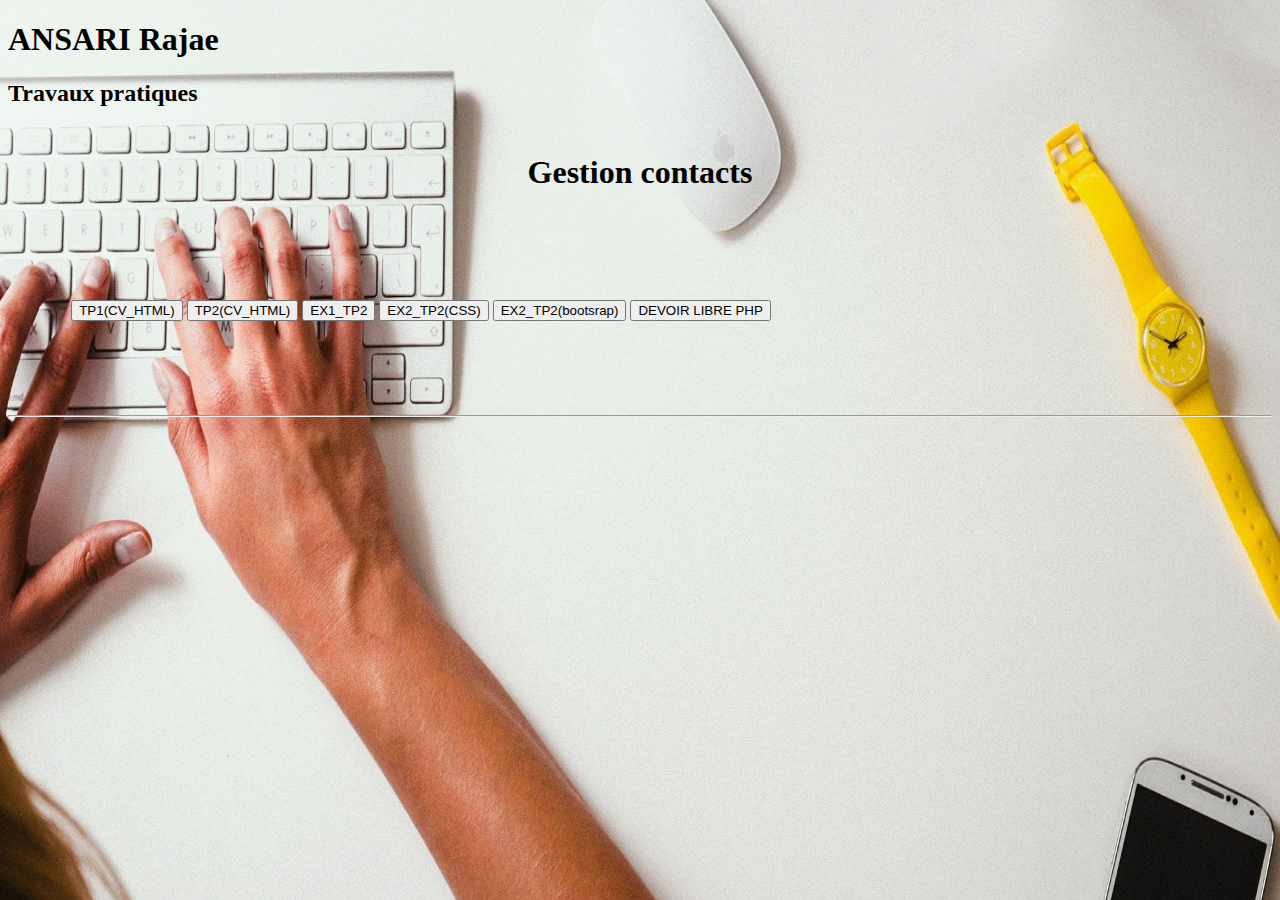
==== index.html @ 6051a42d "Update index.html" ====
<!DOCTYPE html>
<html lang="en" dir="ltr">
  <head>
    <meta charset="utf-8">
    <meta http-equiv="X-UA-Compatible" content="IE=edge">
    <meta name="viewport" content="width=device-width, initial-scale=1.0">
   
<link href="https://cdn.jsdelivr.net/npm/bootstrap@5.0.1/dist/css/bootstrap.min.css" rel="stylesheet" integrity="sha384-+0n0xVW2eSR5OomGNYDnhzAbDsOXxcvSN1TPprVMTNDbiYZCxYbOOl7+AMvyTG2x" crossorigin="anonymous">
    <title>Document</title>
    <title>ANSARI Rajae</title>
  </head>
  <body>
   <style>
body {
  background-image: url('github.jpg');
  background-repeat: no-repeat;
  background-attachment: fixed;
  background-size: 100% 100%;
}
</style>
   <h1>ANSARI Rajae </h1>
    <h2>Travaux pratiques  </h2>
<h1 style="text-align: center; padding:2%;">Gestion contacts</h1>
<form >
<div class="d-grid gab-2 justify-content-center" style="padding:5%;">
<button style=" margin-bottom:2%" onclick="location.href='cv.html';" type="button" class="btn btn-primary btn-lg btn-block bg-dar" >TP1(CV_HTML)</button>
<button style=" margin-bottom:2%" onclick="location.href='CVcss.html';" type="button" class="btn btn-primary btn-lg btn-block">TP2(CV_HTML)</button>
<button style=" margin-bottom:2%" onclick="location.href='ex1css.html';" type="button" class="btn btn-primary btn-lg btn-block"> EX1_TP2</button>
<button style=" margin-bottom:2%" onclick="location.href='ex2_2css.html';" type="button" class="btn btn-primary btn-lg btn-block"> EX2_TP2(CSS)</button>
  <button style=" margin-bottom:2%" onclick="location.href='ex2_boot.html';" type="button" class="btn btn-primary btn-lg btn-block"> EX2_TP2(bootsrap)</button>
  <button style=" margin-bottom:2%" onclick="location.href='ex2_2css.html';" type="button" class="btn btn-primary btn-lg btn-block"> DEVOIR LIBRE PHP</button>
</div>
</form>
    <hr>
 
    
    

  </body>
</html>
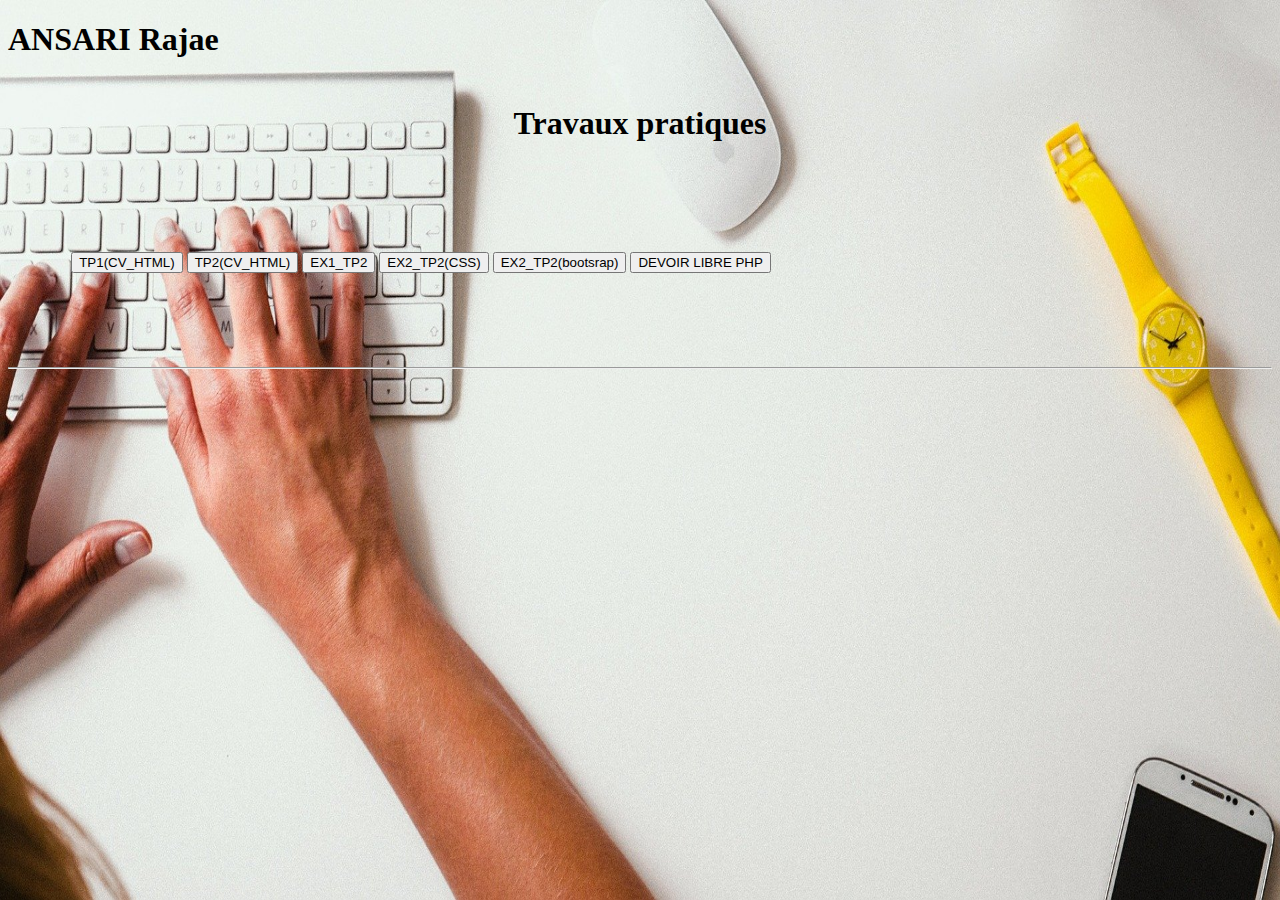
==== commit fd5db8cb: "Update index.html" ====
--- a/index.html
+++ b/index.html
@@ -19,8 +19,8 @@
 }
 </style>
    <h1>ANSARI Rajae </h1>
-    <h2>Travaux pratiques  </h2>
-<h1 style="text-align: center; padding:2%;">Gestion contacts</h1>
+    
+<h1 style="text-align: center; padding:2%;">Travaux pratiques </h1>
 <form >
 <div class="d-grid gab-2 justify-content-center" style="padding:5%;">
 <button style=" margin-bottom:2%" onclick="location.href='cv.html';" type="button" class="btn btn-primary btn-lg btn-block bg-dar" >TP1(CV_HTML)</button>
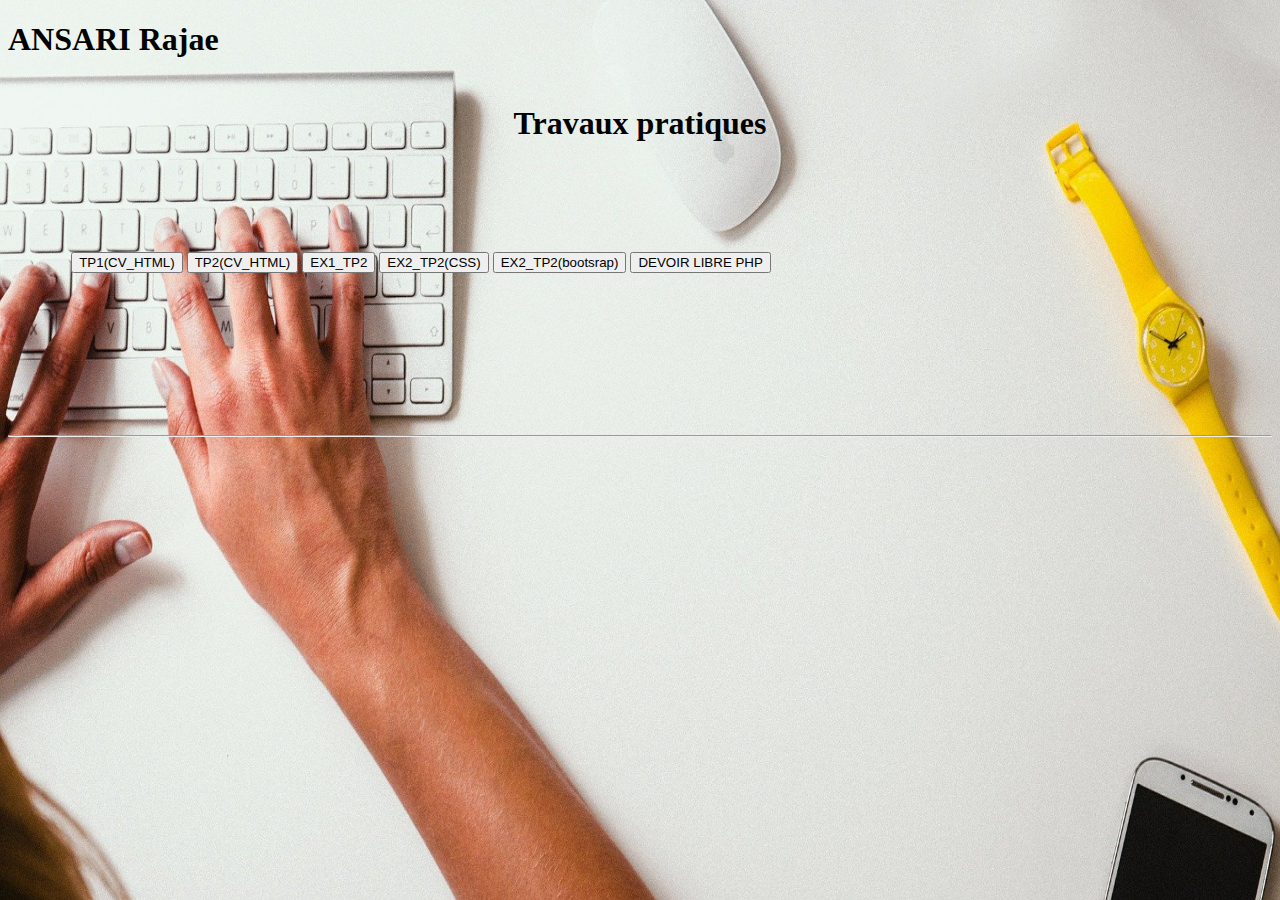
==== commit b3b7909b: "Update index.html" ====
--- a/index.html
+++ b/index.html
@@ -23,12 +23,12 @@
 <h1 style="text-align: center; padding:2%;">Travaux pratiques </h1>
 <form >
 <div class="d-grid gab-2 justify-content-center" style="padding:5%;">
-<button style=" margin-bottom:2%" onclick="location.href='cv.html';" type="button" class="btn btn-primary btn-lg btn-block bg-dar" >TP1(CV_HTML)</button>
-<button style=" margin-bottom:2%" onclick="location.href='CVcss.html';" type="button" class="btn btn-primary btn-lg btn-block">TP2(CV_HTML)</button>
-<button style=" margin-bottom:2%" onclick="location.href='ex1css.html';" type="button" class="btn btn-primary btn-lg btn-block"> EX1_TP2</button>
-<button style=" margin-bottom:2%" onclick="location.href='ex2_2css.html';" type="button" class="btn btn-primary btn-lg btn-block"> EX2_TP2(CSS)</button>
-  <button style=" margin-bottom:2%" onclick="location.href='ex2_boot.html';" type="button" class="btn btn-primary btn-lg btn-block"> EX2_TP2(bootsrap)</button>
-  <button style=" margin-bottom:2%" onclick="location.href='ex2_2css.html';" type="button" class="btn btn-primary btn-lg btn-block"> DEVOIR LIBRE PHP</button>
+<button style=" margin-bottom:8%"  color="yellow" onclick="location.href='cv.html';" type="button" class="btn btn-primary btn-lg btn-block bg-dar" >TP1(CV_HTML)</button>
+<button style=" margin-bottom:8%" onclick="location.href='CVcss.html';" type="button" class="btn btn-primary btn-lg btn-block">TP2(CV_HTML)</button>
+<button style=" margin-bottom:8%" onclick="location.href='ex1css.html';" type="button" class="btn btn-primary btn-lg btn-block"> EX1_TP2</button>
+<button style=" margin-bottom:8%" onclick="location.href='ex2_2css.html';" type="button" class="btn btn-primary btn-lg btn-block"> EX2_TP2(CSS)</button>
+  <button style=" margin-bottom:8%" onclick="location.href='ex2_boot.html';" type="button" class="btn btn-primary btn-lg btn-block"> EX2_TP2(bootsrap)</button>
+  <button style=" margin-bottom:8%" onclick="location.href='ex2_2css.html';" type="button" class="btn btn-primary btn-lg btn-block"> DEVOIR LIBRE PHP</button>
 </div>
 </form>
     <hr>
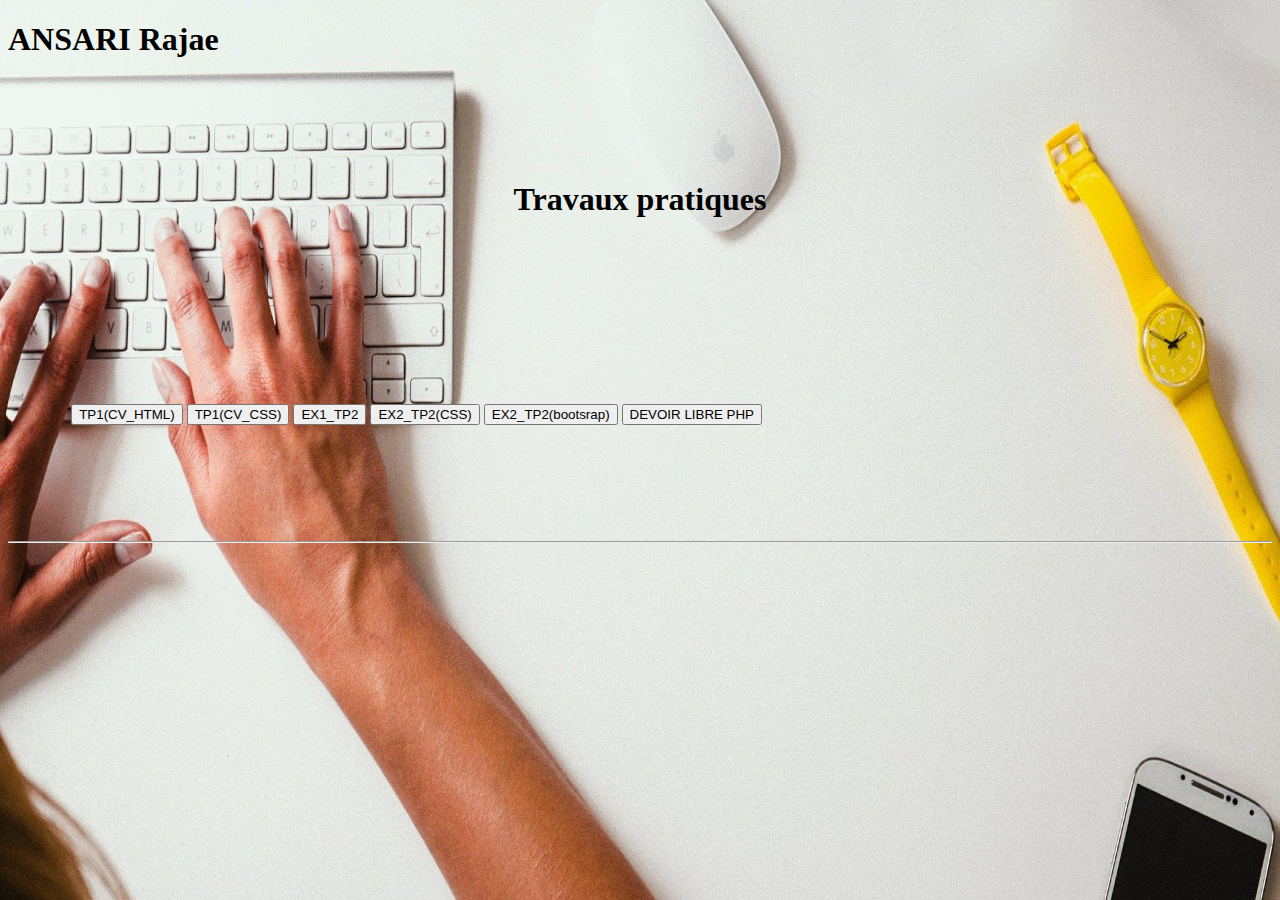
==== commit 2112770a: "Update index.html" ====
--- a/index.html
+++ b/index.html
@@ -20,15 +20,15 @@
 </style>
    <h1>ANSARI Rajae </h1>
     
-<h1 style="text-align: center; padding:2%;">Travaux pratiques </h1>
+<h1 style="text-align: center; padding:8%;">Travaux pratiques </h1>
 <form >
 <div class="d-grid gab-2 justify-content-center" style="padding:5%;">
-<button style=" margin-bottom:8%"  color="yellow" onclick="location.href='cv.html';" type="button" class="btn btn-primary btn-lg btn-block bg-dar" >TP1(CV_HTML)</button>
-<button style=" margin-bottom:8%" onclick="location.href='CVcss.html';" type="button" class="btn btn-primary btn-lg btn-block">TP2(CV_HTML)</button>
-<button style=" margin-bottom:8%" onclick="location.href='ex1css.html';" type="button" class="btn btn-primary btn-lg btn-block"> EX1_TP2</button>
-<button style=" margin-bottom:8%" onclick="location.href='ex2_2css.html';" type="button" class="btn btn-primary btn-lg btn-block"> EX2_TP2(CSS)</button>
-  <button style=" margin-bottom:8%" onclick="location.href='ex2_boot.html';" type="button" class="btn btn-primary btn-lg btn-block"> EX2_TP2(bootsrap)</button>
-  <button style=" margin-bottom:8%" onclick="location.href='ex2_2css.html';" type="button" class="btn btn-primary btn-lg btn-block"> DEVOIR LIBRE PHP</button>
+<button style=" margin-bottom:4%"   onclick="location.href='cv.html';" type="button" class="btn btn-primary btn-lg btn-block bg-dar" >TP1(CV_HTML)</button>
+<button style=" margin-bottom:4%" onclick="location.href='CVcss.html';" type="button" class="btn btn-primary btn-lg btn-block">TP1(CV_CSS)</button>
+<button style=" margin-bottom:4%" onclick="location.href='ex1css.html';" type="button" class="btn btn-primary btn-lg btn-block"> EX1_TP2</button>
+<button style=" margin-bottom:4%" onclick="location.href='ex2_2css.html';" type="button" class="btn btn-primary btn-lg btn-block"> EX2_TP2(CSS)</button>
+  <button style=" margin-bottom:4%" onclick="location.href='ex2_boot.html';" type="button" class="btn btn-primary btn-lg btn-block"> EX2_TP2(bootsrap)</button>
+  <button style=" margin-bottom:4%" onclick="location.href='ex2_2css.html';" type="button" class="btn btn-primary btn-lg btn-block"> DEVOIR LIBRE PHP</button>
 </div>
 </form>
     <hr>
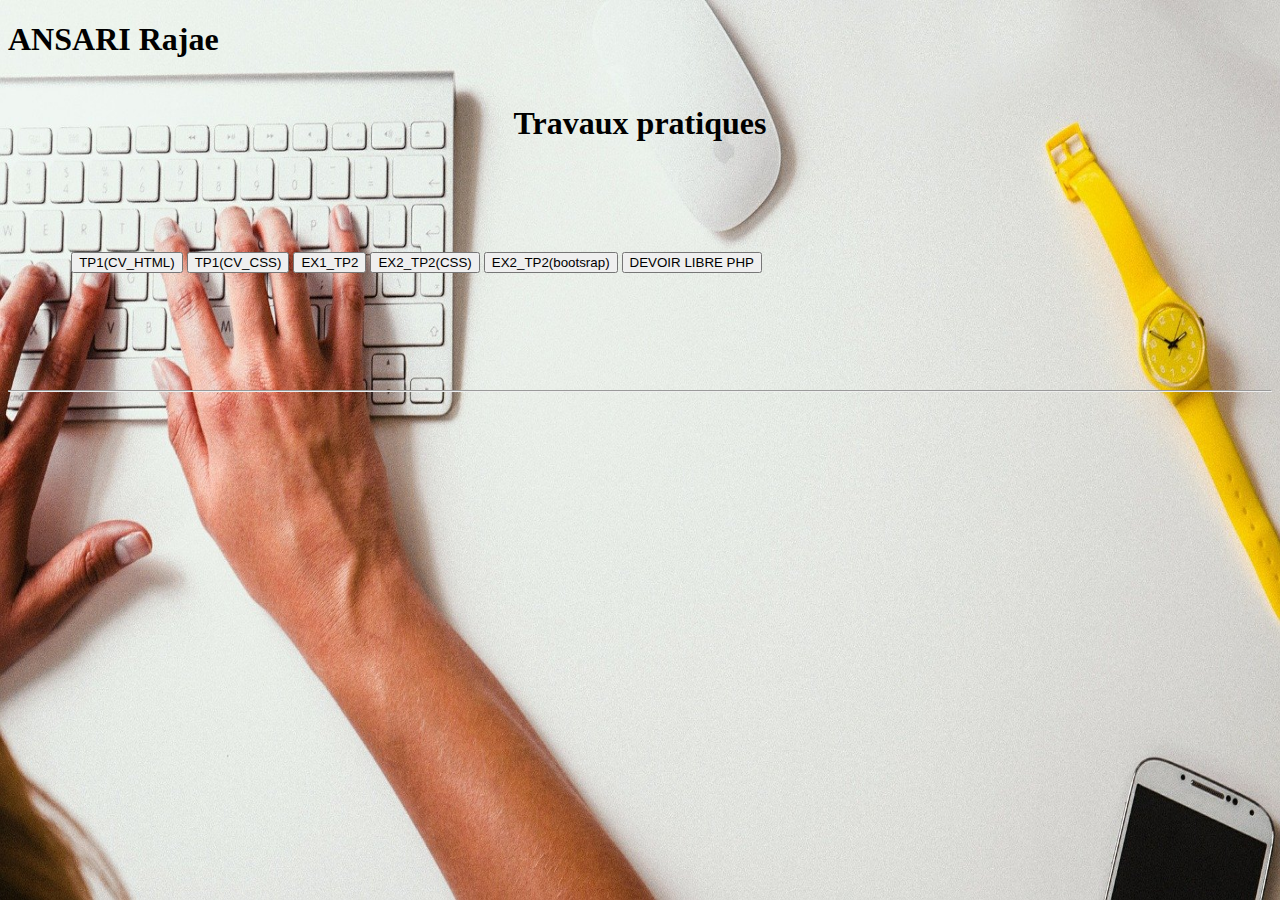
==== commit 1b679153: "Update index.html" ====
--- a/index.html
+++ b/index.html
@@ -20,7 +20,7 @@
 </style>
    <h1>ANSARI Rajae </h1>
     
-<h1 style="text-align: center; padding:8%;">Travaux pratiques </h1>
+<h1 style="text-align: center; padding:2%;">Travaux pratiques </h1>
 <form >
 <div class="d-grid gab-2 justify-content-center" style="padding:5%;">
 <button style=" margin-bottom:4%"   onclick="location.href='cv.html';" type="button" class="btn btn-primary btn-lg btn-block bg-dar" >TP1(CV_HTML)</button>
@@ -28,7 +28,7 @@
 <button style=" margin-bottom:4%" onclick="location.href='ex1css.html';" type="button" class="btn btn-primary btn-lg btn-block"> EX1_TP2</button>
 <button style=" margin-bottom:4%" onclick="location.href='ex2_2css.html';" type="button" class="btn btn-primary btn-lg btn-block"> EX2_TP2(CSS)</button>
   <button style=" margin-bottom:4%" onclick="location.href='ex2_boot.html';" type="button" class="btn btn-primary btn-lg btn-block"> EX2_TP2(bootsrap)</button>
-  <button style=" margin-bottom:4%" onclick="location.href='ex2_2css.html';" type="button" class="btn btn-primary btn-lg btn-block"> DEVOIR LIBRE PHP</button>
+  <button style=" margin-bottom:4%" onclick="location.href='https://arbsc.000webhostapp.com/TPRAJAE/';" type="button" class="btn btn-primary btn-lg btn-block"> DEVOIR LIBRE PHP</button>
 </div>
 </form>
     <hr>
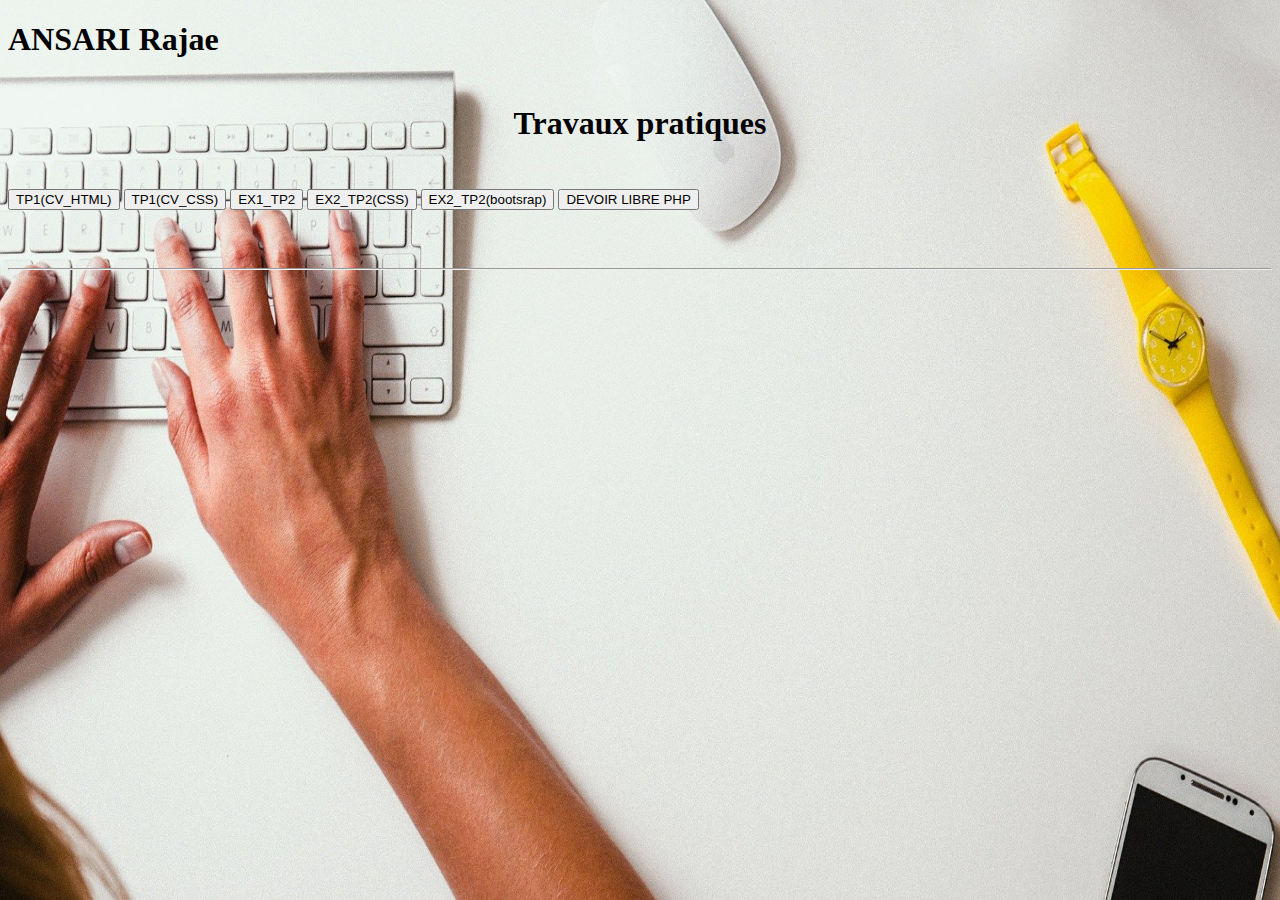
==== commit e88f52db: "Update index.html" ====
--- a/index.html
+++ b/index.html
@@ -8,9 +8,7 @@
 <link href="https://cdn.jsdelivr.net/npm/bootstrap@5.0.1/dist/css/bootstrap.min.css" rel="stylesheet" integrity="sha384-+0n0xVW2eSR5OomGNYDnhzAbDsOXxcvSN1TPprVMTNDbiYZCxYbOOl7+AMvyTG2x" crossorigin="anonymous">
     <title>Document</title>
     <title>ANSARI Rajae</title>
-  </head>
-  <body>
-   <style>
+    <style>
 body {
   background-image: url('github.jpg');
   background-repeat: no-repeat;
@@ -18,11 +16,15 @@
   background-size: 100% 100%;
 }
 </style>
+  </head>
+  <body>
+  
    <h1>ANSARI Rajae </h1>
     
 <h1 style="text-align: center; padding:2%;">Travaux pratiques </h1>
 <form >
-<div class="d-grid gab-2 justify-content-center" style="padding:5%;">
+<div class="d-grid gab-2 justify-content-center" style="padding:5% .btn-primary, .btn-primary:hover, .btn-primary:active, .btn-primary:visited {
+    background-color: #8064A2;;">
 <button style=" margin-bottom:4%"   onclick="location.href='cv.html';" type="button" class="btn btn-primary btn-lg btn-block bg-dar" >TP1(CV_HTML)</button>
 <button style=" margin-bottom:4%" onclick="location.href='CVcss.html';" type="button" class="btn btn-primary btn-lg btn-block">TP1(CV_CSS)</button>
 <button style=" margin-bottom:4%" onclick="location.href='ex1css.html';" type="button" class="btn btn-primary btn-lg btn-block"> EX1_TP2</button>
